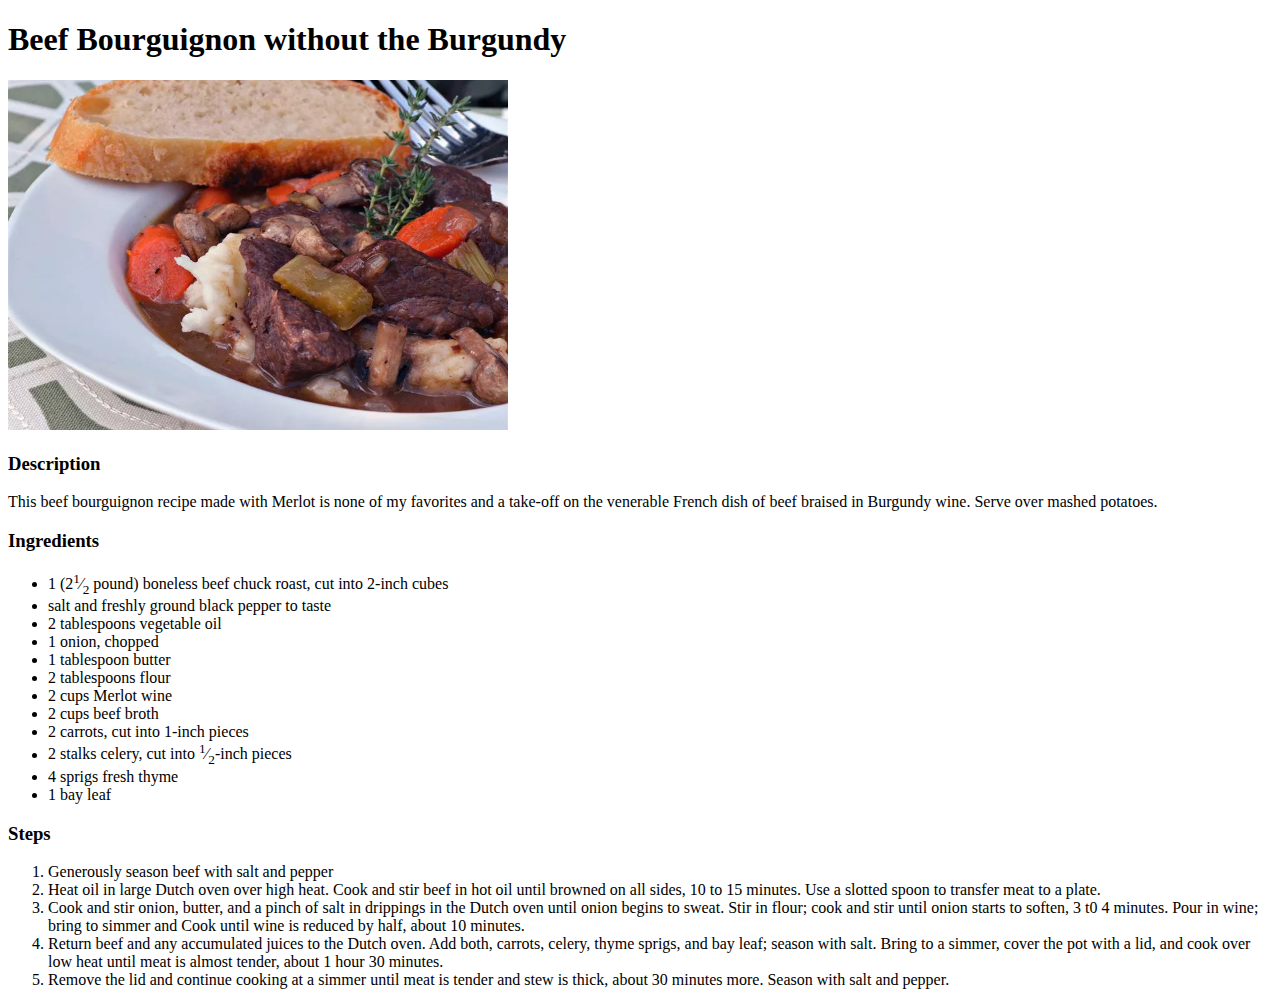
==== recipes/beef.html @ d90e1f5b "Created a Recipes site" ====
<!DOCTYPE html>
<html lang="en">
<head>
    <meta charset="UTF-8">
    <meta name="viewport" content="width=device-width, initial-scale=1.0">
    <title>Beef Bourguignon</title>
</head>
<body>
    <h1>Beef Bourguignon without the Burgundy</h1>

    <img src="/images/Beef-Bourguignon-Without-the-Burgundy.webp" alt="Beef" height="350px" width="500px">

    <h3>Description</h3>

    <p>
        This beef bourguignon recipe made with Merlot is none of my favorites
        and a take-off on the venerable French dish of beef braised in 
        Burgundy wine. Serve over mashed potatoes.
    </p>

    <h3>Ingredients</h3>
    <ul>
        <li>
            1 (2<sup>1</sup>&frasl;<sub>2</sub> pound) boneless beef chuck roast, 
            cut into 2-inch cubes
         </li>
         <li>salt and freshly ground black pepper to taste</li>
         <li>2 tablespoons vegetable oil</li>
         <li>1 onion, chopped</li>
         <li>1 tablespoon butter</li>
         <li>2 tablespoons flour</li>
         <li>2 cups Merlot wine</li>
         <li>2 cups beef broth</li>
         <li>2 carrots, cut into 1-inch pieces</li>
         <li>2 stalks celery, cut into <sup>1</sup>&frasl;<sub>2</sub>-inch pieces</li>
         <li>4 sprigs fresh thyme</li>
         <li>1 bay leaf</li>
    </ul>

    <h3>Steps</h3>
    <ol>
        <li>Generously season beef with salt and pepper</li>
        <li>
            Heat oil in large Dutch oven over high heat. Cook and stir beef in
            hot oil until browned on all sides, 10 to 15 minutes. Use a slotted
            spoon to transfer meat to a plate.
        </li>
        <li>
            Cook and stir onion, butter, and a pinch of salt in drippings in the Dutch 
            oven until onion begins to sweat. Stir in flour; cook and stir until onion
            starts to soften, 3 t0 4 minutes. Pour in wine; bring to simmer and Cook
            until wine is reduced by half, about 10 minutes.
        </li>
        <li>
            Return beef and any accumulated juices to the Dutch oven. Add both, carrots,
            celery, thyme sprigs, and bay leaf; season with salt. Bring to a simmer, cover
            the pot with a lid, and cook over low heat until meat is almost tender, about
            1 hour 30 minutes.
        </li>
        <li>
            Remove the lid and continue cooking at a simmer until meat is tender and
            stew is thick, about 30 minutes more. Season with salt and pepper.
        </li>
    </ol>
</body>
</html>
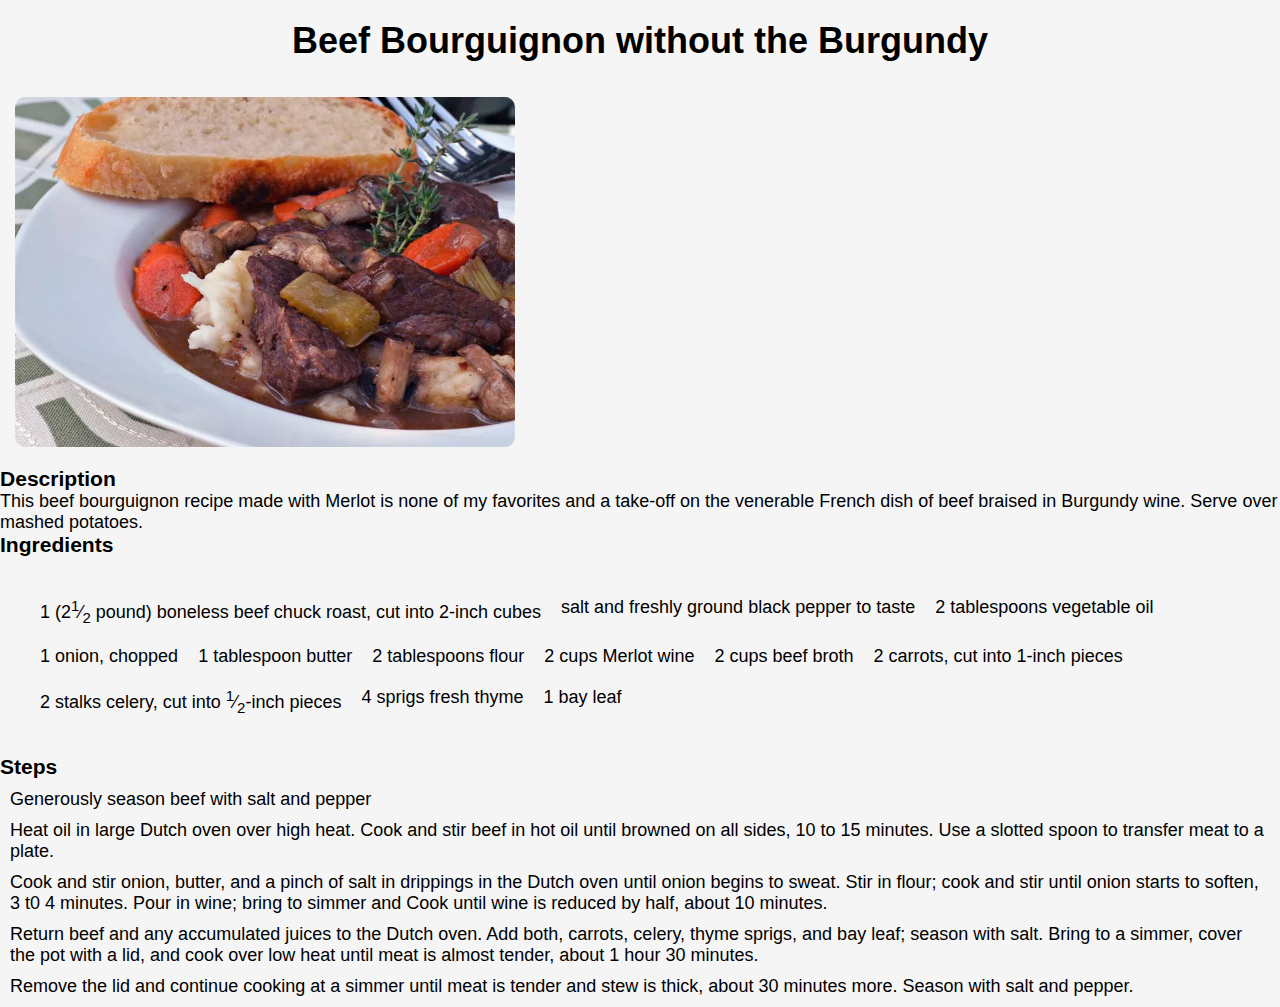
==== commit 9cbd28b8: "added a link to the document to style it" ====
--- a/recipes/beef.html
+++ b/recipes/beef.html
@@ -4,6 +4,7 @@
     <meta charset="UTF-8">
     <meta name="viewport" content="width=device-width, initial-scale=1.0">
     <title>Beef Bourguignon</title>
+    <link rel="stylesheet" href="/styles.css">
 </head>
 <body>
     <h1>Beef Bourguignon without the Burgundy</h1>
--- a/styles.css
+++ b/styles.css
@@ -0,0 +1,47 @@
+* {
+    margin: 0;
+    padding: 0;
+    box-sizing: border-box;
+    font-family: Arial, Helvetica, sans-serif;
+}
+
+body {
+    font-size: 18px;
+    background-color: whitesmoke;
+}
+
+h1 {
+    margin: 20px;
+    text-align: center;
+}
+
+ul {
+    margin: 30px;
+}
+
+li {
+    list-style: none;
+    margin: 10px;
+}
+
+a {
+    text-decoration: none;
+    color: yellowgreen;
+    text-align: center;
+}
+
+img {
+    border-radius: 10px;
+    margin: 15px;
+}
+
+ul {
+    display: flex;
+    flex-wrap: wrap;
+}
+
+.list-item {
+    display: flex;
+    flex-direction: column;
+    gap: 10px;
+}